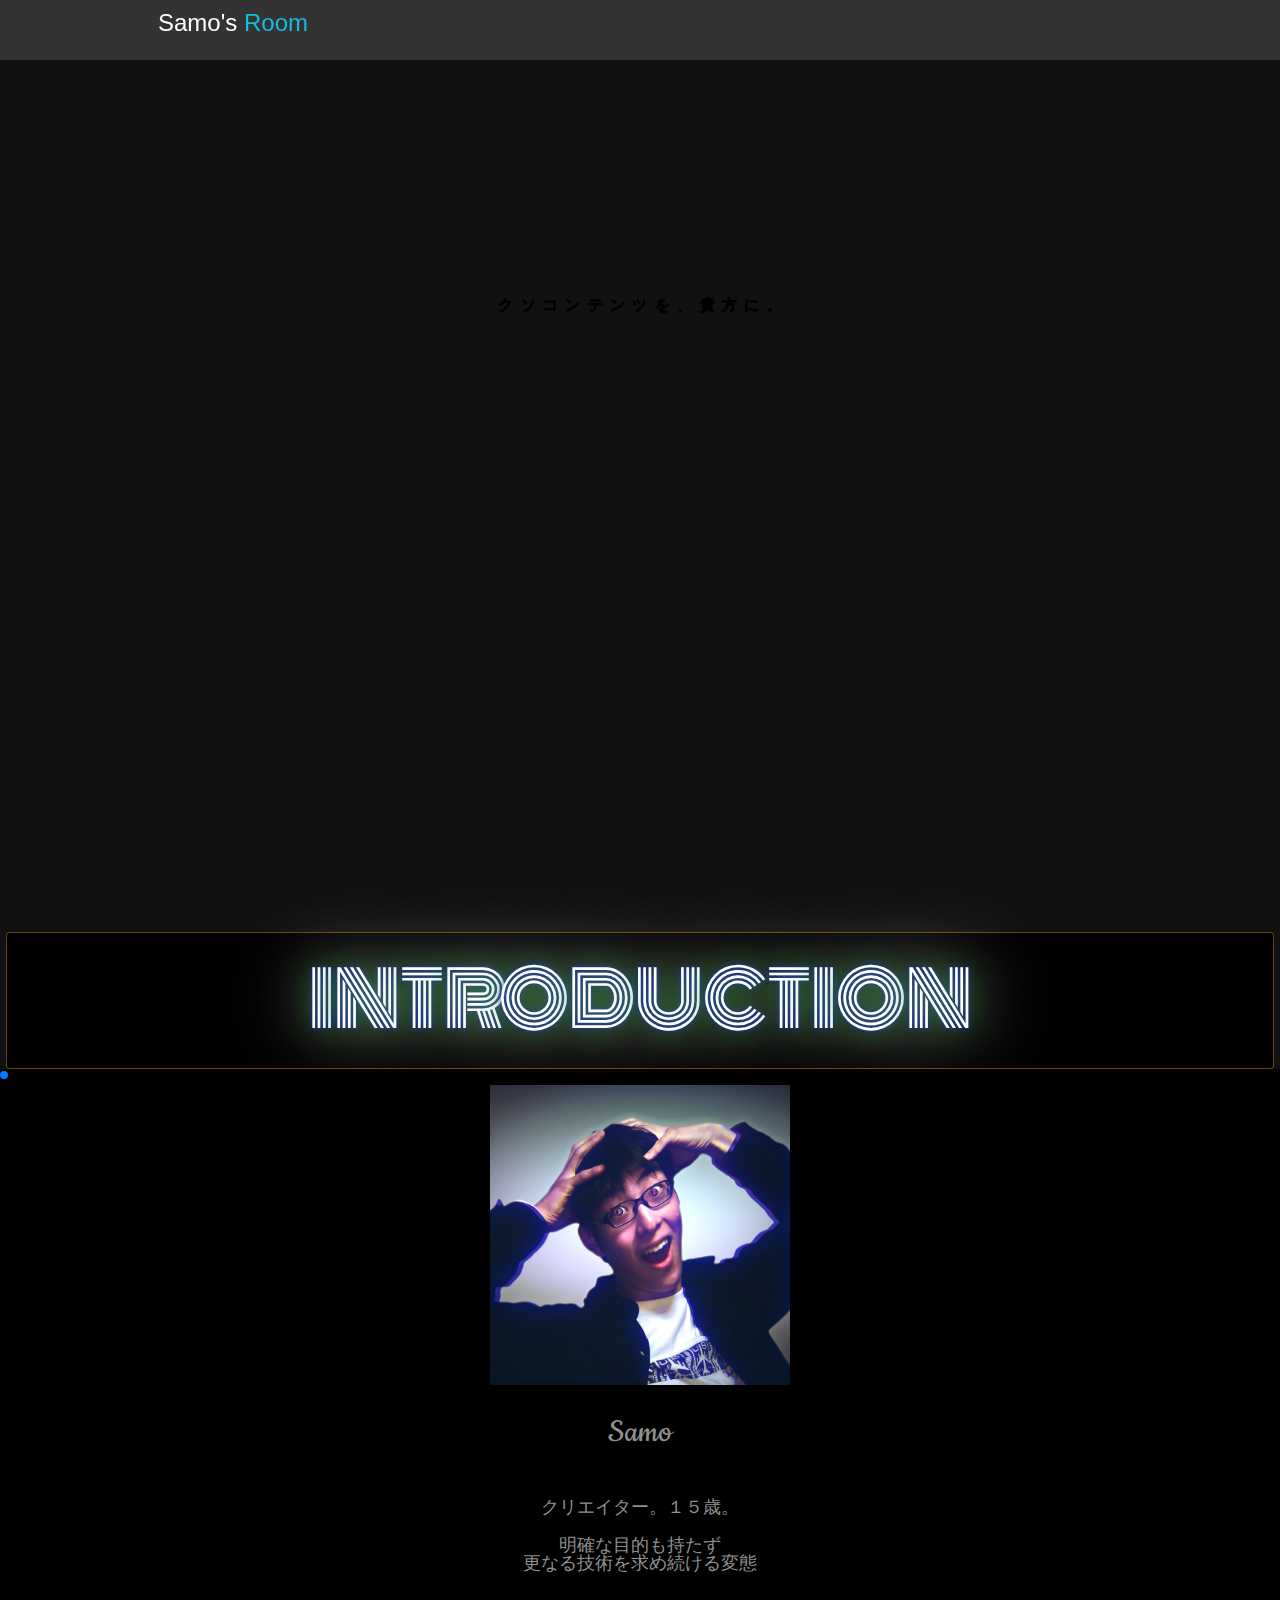
==== index.html @ 0f93c094 "Add files via upload" ====
﻿<!DOCTYPE html>
<html lang="ja">
<head>
        <meta charset="utf-8">
        <meta http-equiv="X-UA-Compatible" content="IE=edge">
        <meta name="viewport" content="width=device-width, initial-scale=1">
        <title>Samo's Movie</title>

        <script src="./js/jquery-3.2.1.min.js">
        </script>

        <script src="./js/jquery.easing.min.js" type="text/javascript">
        </script>

        <script src="./js/jquery.fragmentscroll.min.js" type="text/javascript">
        </script>

        <script src="./js/jquery.sectionmenu.min.js" type="text/javascript">
        </script>

        <script src="./js/novacancy.js" type="text/javascript">
        </script>

	<script src="./js/modernizr-2.6.2.min.js">
        </script>

	<script src="./js/swiper.js">
        </script>

	<!-- IE HTML 修復 -->
       <script src="./js/html5shiv.js"></script>

</head>
<body>
        　　　　　　　　
        <script src="./js/flickity.pkgd.min.js">
        </script>
	<link href="./css/bootstrap.css" rel="stylesheet">
	<link href="./css/html5doctor.css" rel="stylesheet" type="text/css" media="screen,print">
        <link href="./css/footer.css" rel="stylesheet">
        <link href="./css/neon.css" rel="stylesheet" type="text/css">
        <link href="./css/swiper.css" rel="stylesheet" type="text/css">
        <link href="./css/style.css" rel="stylesheet">
        <link href="./css/jquery.sectionmenu.css" rel="stylesheet">　　　　　　　　
        <link href="./css/flickity.css" rel="stylesheet">
        <link href="./css/kagami.css" rel="stylesheet" type="text/css">
        <link href="./css/mirror.css" rel="stylesheet" type="text/css">
        <link href="./css/normalize.css" rel="stylesheet" type="text/css">

       <script type="text/javascript">
        $(document).ready(function() {
                $('#my').novacancy({
                        'reblinkProbability': 0.1,
                        'blinkMin': 0.2,
                        'blinkMax': 0.6,
                        'loopMin': 8,
                        'loopMax': 10,
                        'color': '#ffffff',
                        'glow': ['0 0 80px #ffffff',
                                '0 0 30px #008000',
                                '0 0 6px #0000ff'
                        ]
                });
                $('#work').novacancy({
                        'blink': 1,
                        'off': 1,
                        'color': 'Red',
                        'glow': ['0 0 80px Red',
                                '0 0 30px FireBrick',
                                '0 0 6px DarkRed'
                        ]
                });
        });
        </script>

        <link href="https://fonts.googleapis.com/css?family=Raleway:300,400" rel="stylesheet">
        <link href="https://maxcdn.bootstrapcdn.com/font-awesome/4.7.0/css/font-awesome.min.css"rel="stylesheet">
        <link href="https://fonts.googleapis.com/css?family=Cookie|Indie+Flower|Monoton|Raleway" rel="stylesheet"> 
        <link href="./img/favicon.ico" rel="icon" type="image/vnd.microsoft.icon">

        <script>
        document.documentElement.className = 'js';
        </script> 

        <script type="text/javascript">

        $(document).ready(function() {
                                $(window).load(function() {
                                        $('body').sectionMenu().fragmentScroll();
                                });

        </script> 

</head>

	<body class="kagami-1">
		<div id="nav">
			<div class="container">
				<h1>Samo's <span>Room</span></h1>
			</div>
		</div>
        <main>
                <section class="content content--full">
                        <h2 class="page-title">クソコンテンツを、貴方に。</h2>
                        <div class="slideshow">
                                <div class="slide">
                                        <div class="mirror" data-visible-area="0.85">
                                                <div class="mirror__side mirror__side--one">
                                                <img alt="Some image" class="mirror__img" src=
                                                "./img/1.png"></div>
                                                <div class="mirror__side mirror__side--two">
                                                <img alt="Some image" class="mirror__img" src=
                                                "./img/1.png"></div>
                                        </div>
                                        <h2 class="slide__title">Samo</h2>
                                </div>
                                <div class="slide">
                                        <div class="mirror" data-visible-area="0.8"></div>
                                </div>
                                <nav class="slideshow__nav"></nav>
                        </div>
                </section>
        </main>
		<script src="./js/imagesloaded.pkgd.min.js"></script>
		<script src="./js/anime.min.js"></script>
		<script src="./js/mirrorFx.js"></script>
		<script src="./js/slideshow.js"></script>

		<script>
		(function() {
		        function init() {
		                new Slideshow(document.querySelector('.slideshow'));
		        }
		        var startTime = new Date().getTime();
		        imagesLoaded(document.querySelector('main'), function() {
		                var elapsed = new Date().getTime() - startTime,
		                        initFn = function() {
		                                document.body.classList.remove('loading');
		                                setTimeout(init, 50);
		                        };
		                if (elapsed > 2000) {
		                        initFn();
		                } else {
		                        setTimeout(initFn, 1000);
		                }
		        });
		})();    
　　　　　　　　 </script>

	<div class="neon">
        <h1>
	    <span id="my">Introduction</span>
        </h1>
	</div>

 <div class="swiper-container">
    <div class="swiper-wrapper">

      <div class="swiper-slide">
      <span style="">
      <img src="./img/kore.jpg" width="300" height="300" alt="">
      <span style="font-family : 'Cookie'"><h1><a href="https://www.youtube.com/channel/UCYWslm1OLQiT4auWAmbXuiQ?sub_confirmation=1">Samo</a></h1>
　　　<span style="font-family : 'ＭＳ Ｐ明朝'"><p>クリエイター。１５歳。</p><br><p>明確な目的も持たず</p><p>更なる技術を求め続ける変態</p>
      </br>
      </span>
      </div>

      <div class="swiper-slide">
      <span style="">
      <img src="./img/magic.jpeg" width="300" height="300" alt="">
      <span style="font-family : 'ＭＳ Ｐ明朝'"><h1><a href="https://www.youtube.com/playlist?list=PL2-kedNFod8p-b9Hc5Iyky4Wa-sf-DWRb">Samo(マジック）</a></h1>
　　　<p>趣味マジシャン。</p><br><p>ビジュアルエフェクト大好き</p><p>shin limのマジックに憧れている</p>
      </br>
      </span>
      </div>

      <div class="swiper-slide">
      <span style="">
      <img src="./img/SamoRemix.jpg" width="300" height="300" alt="">
      <span style="font-family : 'ＭＳ Ｐ明朝'"><h1><a href="https://soundcloud.com/fsfdawhd1yw3">SamoRemix</a></h1>
　　　<p>DTM大好き人間</p><br><p>Arp系の音源がお気に入り</p><p>Neku師に憧れている</p>
      </br>
      </span>
      </div>

    <!-- Add Pagination -->
    <div class="swiper-pagination"></div>
</div>

	<div class="neon">
        <h1>
	    <span id="my">My</span>
            <span id="work">Work</span>
        </h1>
	</div>
           <div class="carousel"
            data-flickity='{ "autoPlay": 1500, "imagesLoaded": true, "percentPosition": false, "wrapAround": true}'>
            <img src="./img/SAMOSMAGIC.png" alt="Samo'sMAGIC" />
            <img src="./img/kiomono.png" alt="kiomono" />
            <img src="./img/samoRADI.png" alt="SAMO'sRADIO" />
            <img src="./img/tabeyatu.png" alt="tabeyatu" />
            <img src="./img/last.jpeg" alt="MAGIicon" />
            <img src="./img/SamoRemix.jpg" alt="SamoRemix" />
           </div>

		<footer class="footer-distributed">

			<div class="footer-left">

				<h3>Samo</h3>

				<p class="footer-links">
　　　　　　　　　　　　　　
            <a class="twitter-timeline" data-dnt="true" href="https://twitter.com/sakamoto0011" data-widget-id="365675474237669377">Samoのツイート</a>
            <script>!function(d,s,id){var js,fjs=d.getElementsByTagName(s)[0],p=/^http:/.test(d.location)?'http':'https';if(!d.getElementById(id)){js=d.createElement(s);js.id=id;js.src=p+"://platform.twitter.com/widgets.js";fjs.parentNode.insertBefore(js,fjs);}}(document,"script","twitter-wjs");</script>
          

			</div>

			<div class="footer-center">

				<div>
					<i class="fa fa-coffee"></i>
					<p><a href="https://ncode.syosetu.com/s2634d/">キオモノシリーズ（小説）</a></p>
				</div>

				<div>
					<i class="fa fa-comments-o"></i>
			        	<p><a href="https://discordapp.com/invite/3Aw8pgf">Join my DISCORD!</a></p>
				</div>

				<div>
					<i class="fa fa-skype"></i>
					<p><a href="skype:sakamoto00011?add">My Skype</a></p>
				</div>
                   

			</div>


			<div class="footer-right">

				<p class="footer-company-about">
					<span>クリエイター【Samo】</span>
					明確な目的も無しに、作りたいものを作り続ける学生クリエイターです。活動は各種サイト様にて公開していますので、下記リンクより是非どうぞ！
				</p>

				<div class="footer-icons">

					<a href="https://twitter.com/sakamoto0011"><i class="fa fa-twitter"></i></a>
					<a href="https://www.instagram.com/samo.jp"><i class="fa fa-instagram"></i></a>
					<a href="https://soundcloud.com/fsfdawhd1yw3"><i class="fa fa-soundcloud"></i></a>
                                        <a href="https://www.youtube.com/channel/UCYWslm1OLQiT4auWAmbXuiQ?sub_confirmation=1"><i class="fa fa-youtube-play"></i></a>

				</div>

　　　　　　　　　　　　　　　　				<p class="footer-company-name">Samo &copy; 2017</p>
			</div>

		</footer>

  <script>
    var swiper = new Swiper('.swiper-container', {
      pagination: {
        el: '.swiper-pagination',
        dynamicBullets: false,
      },
     autoplay: {
        delay: 4500,
        disableOnInteraction: false,
      },
    });
  </script>

</body>
</html>
---- css/html5doctor.css ----
/* 
html5doctor.com Reset Stylesheet
v1.6.1
Last Updated: 2010-09-17
Author: Richard Clark - http://richclarkdesign.com 
Twitter: @rich_clark
*/

html, body, div, span, object, iframe,
h1, h2, h3, h4, h5, h6, p, blockquote, pre,
abbr, address, cite, code,
del, dfn, em, img, ins, kbd, q, samp,
small, strong, sub, sup, var,
b, i,
dl, dt, dd, ol, ul, li,
fieldset, form, label, legend,
table, caption, tbody, tfoot, thead, tr, th, td,
article, aside, canvas, details, figcaption, figure, 
footer, header, hgroup, menu, nav, section, summary,
time, mark, audio, video {
    margin:0;
    padding:0;
    border:0;
    outline:0;
    font-size:100%;
    vertical-align:baseline;
    background:transparent;
}

body {
    line-height:1;
}

article,aside,details,figcaption,figure,
footer,header,hgroup,menu,nav,section { 
	display:block;
}

nav ul {
    list-style:none;
}

blockquote, q {
    quotes:none;
}

blockquote:before, blockquote:after,
q:before, q:after {
    content:'';
    content:none;
}

a {
    margin:0;
    padding:0;
    font-size:100%;
    vertical-align:baseline;
    background:transparent;
}

/* change colours to suit your needs */
ins {
    background-color:#ff9;
    color:#000;
    text-decoration:none;
}

/* change colours to suit your needs */
mark {
    background-color:#ff9;
    color:#000; 
    font-style:italic;
    font-weight:bold;
}

del {
    text-decoration: line-through;
}

abbr[title], dfn[title] {
    border-bottom:1px dotted;
    cursor:help;
}

table {
    border-collapse:collapse;
    border-spacing:0;
}

/* change border colour to suit your needs */
hr {
    display:block;
    height:1px;
    border:0;   
    border-top:1px solid #cccccc;
    margin:1em 0;
    padding:0;
}

input, select {
    vertical-align:middle;
}
---- css/footer.css ----
.footer-distributed{
	background-color: #292c2f;
	box-shadow: 0 1px 1px 0 rgba(0, 0, 0, 0.12);
	box-sizing: border-box;
	width: 100%;
	text-align: left;
	font: bold 16px sans-serif;

	padding: 55px 50px;
	margin-top: 80px;
}

.footer-distributed .footer-left,
.footer-distributed .footer-center,
.footer-distributed .footer-right{
	display: inline-block;
	vertical-align: top;
}

/* Footer left */

.footer-distributed .footer-left{
	width: 40%;
}

/* The company logo */

.footer-distributed h3{
	color:  #ffffff;
	font: normal 36px 'Cookie', cursive;
	margin: 0;
}

.footer-distributed h3 span{
	color:  #5383d3;
}

/* Footer links */

.footer-distributed .footer-links{
	color:  #ffffff;
	margin: 20px 0 12px;
	padding: 0;
}

.footer-distributed .footer-links a{
	display:inline-block;
	line-height: 1.8;
	text-decoration: none;
	color:  inherit;
}

.footer-distributed .footer-company-name{
	color:  #8f9296;
	font-size: 14px;
	font-weight: normal;
	margin: 0;
}

/* Footer Center */

.footer-distributed .footer-center{
	width: 35%;
}

.footer-distributed .footer-center i{
	background-color:  #33383b;
	color: #ffffff;
	font-size: 25px;
	width: 38px;
	height: 38px;
	border-radius: 50%;
	text-align: center;
	line-height: 42px;
	margin: 10px 15px;
	vertical-align: middle;
}

.footer-distributed .footer-center i.fa-envelope{
	font-size: 17px;
	line-height: 38px;
}

.footer-distributed .footer-center p{
	display: inline-block;
	color: #ffffff;
	vertical-align: middle;
	margin:0;
}

.footer-distributed .footer-center p span{
	display:block;
	font-weight: normal;
	font-size:14px;
	line-height:2;
}

.footer-distributed .footer-center p a{
	color:  #5383d3;
	text-decoration: none;;
}


/* Footer Right */

.footer-distributed .footer-right{
	width: 20%;
}

.footer-distributed .footer-company-about{
	line-height: 20px;
	color:  #92999f;
	font-size: 13px;
	font-weight: normal;
	margin: 0;
}

.footer-distributed .footer-company-about span{
	display: block;
	color:  #ffffff;
	font-size: 14px;
	font-weight: bold;
	margin-bottom: 20px;
}

.footer-distributed .footer-icons{
	margin-top: 25px;
}

.footer-distributed .footer-icons a{
	display: inline-block;
	width: 35px;
	height: 35px;
	cursor: pointer;
	background-color:  #33383b;
	border-radius: 2px;

	font-size: 20px;
	color: #ffffff;
	text-align: center;
	line-height: 35px;

	margin-right: 3px;
	margin-bottom: 5px;
}


@media (max-width: 880px) {

	.footer-distributed{
		font: bold 14px sans-serif;
	}

	.footer-distributed .footer-left,
	.footer-distributed .footer-center,
	.footer-distributed .footer-right{
		display: block;
		width: 100%;
		margin-bottom: 40px;
		text-align: center;
	}

	.footer-distributed .footer-center i{
		margin-left: 0;
	}

}
---- css/neon.css ----
body {
    background-color: #111111;
    font-family: 'Monoton', cursive;
}

.neon {
    text-align: center;
    border: 1px solid rgba(255,180,0,0.4);
    border-radius: 4px;
    width: 500px;
    margin: 20px auto 0 auto;
    padding: 10px;
    background-color: #000;
    width: 99%;
}

.neon h1 {
    font-weight: normal;
}

.neon span {
    font-size: 75px;
    font-family: 'Monoton', cursive;
    color: #fff;
    text-transform: uppercase;
}
---- css/style.css ----
html, body {
	margin: 0;
	padding: 0;
	height: 100%;
}
body {
	background: rgb(22, 189, 222) url('../images/background.jpg') no-repeat fixed center center;
	background-size: cover;
	color: rgb(200, 200, 200);
	font-family: 'Raleway', sans-serif;
	font-size: 12px;
}
h1 {
	color: white;
	font-weight: 300;
}
h1 span {
	color: rgb(22, 189, 222);
}
a {
	transition: all 0.3s ease;
	color: rgb(22, 189, 222);
	text-decoration: none;
}
a:hover {
	color: rgb(59, 77, 86);
}
ul {
	list-style-type: square;
}
.container {
	margin: 0 auto;
	padding: 10px 30px;
	min-width: 768px;
	max-width: 1024px;
}
.container:before, .container:after {
	content: " ";
	display: table;
}
.container:after {
	clear: both;
}
#nav {
	position: fixed;
	top: 0;
	width: 100%;
	height: 60px;
	background: white;
	background: rgba(61, 60, 60, 0.8);
	color: rgb(59, 77, 86);
	line-height: 40px;
}
#nav h1 {
	float: left;
	margin: 0;
	color: rgb(255, 255, 255);
}
#nav ul {
	float: right;
	margin: 0;
	padding: 0;
	list-style: none;
}
#nav li {
	float: left;
	margin-left: 30px;
	line-height: 50px;
}
#nav a {
	color: #3b4d56;
}
#nav a:hover {
	color: #16bdde;
}
#page section {
	padding-top: 100px;
	padding-bottom: 400px;
	font-size: 20px;
	text-align: center;
}
#page p {
	line-height: 30px;
}
---- css/kagami.css ----
*,
*::after,
*::before {
	-webkit-box-sizing: border-box;
	box-sizing: border-box;
}

body {
	font-family: 'Helvetica Neue', Helvetica, 'Segoe UI', Arial, sans-serif;
	color: #909090;
	background: #111;
}

a {
	text-decoration: none;
	color: #909090;
	outline: none;
}

a:hover,
a:focus {
	color: #fff;
}

.hidden {
	position: absolute;
	overflow: hidden;
	width: 0;
	height: 0;
	pointer-events: none;
}


/* Icons */

.icon {
	display: block;
	width: 1.5em;
	height: 1.5em;
	margin: 0 auto;
	fill: currentColor;
}

/* Header */

.codrops-header {
	position: relative;
	display: flex;
	flex-direction: row;
	flex-wrap: wrap;
	align-items: center;
	width: 100%;
	padding: 1em;
	z-index: 100;
}

.codrops-header__title {
	font-size: 1em;
	font-weight: 400;
	margin: 0;
	padding: 0 1em 0 0.25em;
}


/* Top Navigation Style */

.codrops-links {
	position: relative;
	display: flex;
	justify-content: center;
	text-align: center;
	white-space: nowrap;
	font-size: 0.85em;
}

.codrops-links::after {
	content: '';
	height: 100%;
	width: 1px;
	background: currentColor;
	position: absolute;
	transform: rotate(22.5deg);
	left: 50%;
	top: 0;
}

.codrops-icon {
	pointer-events: visible;
	display: inline-block;
	padding: 0.6em;
}


/* Demo links */

.demos {
	margin: 0 1em 0 auto;
}

.demo {
	margin: 0 1em 0.5em 0;
	padding: 0 0 0.25em;
	border-bottom: 2px solid transparent;
}

.demos .demo--current {
	border-color: currentColor;
}

/* Content */

.content {
	text-align: center;
}

.content--full {
	height: 100vh;
	min-height: 600px;
	overflow: hidden;
}

.flexy {
	display: flex;
	flex-wrap: wrap;
	flex-direction: column;
	align-items: center;
}

.flexy--center {
	justify-content: center;
}

.flexy--row {
	flex-direction: row;
}


/* Slideshow */

.slideshow {
	position: relative;
	width: 100%;
	height: calc(100vh - 5.5em);
}

.slide {
	position: relative;
	width: 100%;
	display: flex;
	flex-direction: column;
	justify-content: center;
	margin: 0 0 1em 0;
	pointer-events: none;
}

.js .slide {
	position: absolute;
	top: 0;
	left: 0;
	height: 100%;
	margin: 0;
	pointer-events: none;
	opacity: 0;
}

.js .slide--current {
	pointer-events: auto;
	opacity: 1;
}

.slide__title {
	font-family: 'Indie Flower';
	font-weight: normal;
	position: relative;
	z-index: 10;
	font-size: 12vw;
	margin: 0;
	line-height: 0.8;
	color: #bc0707;
        -webkit-text-stroke-width: 4px;
        -webkit-text-stroke-color: #000;
	pointer-events: none;
}

.slide .mirror {
	position: absolute;
	top: 50%;
	width: 100%;
	left: 50%;
	transform: translate3d(-50%, -50%, 0);
}

.slideshow__nav {
	position: absolute;
	display: flex;
	flex-direction: column;
	flex-wrap: wrap;
	align-items: flex-end;
	bottom: 0;
	right: 0;
	padding: 0 2em 1em;
	overflow: hidden;
}

.slideshow__nav--inline {
	display: block;
	top: 30vh;
	left: 0;
	width: 100%;
	pointer-events: none;
}

.slideshow__nav--inline .btn {
	display: inline-block;
	margin: 0 1em;
	pointer-events: auto;
}

.slideshow__nav--nopad {
	padding: 0;
}

.btn {
	border: 0;
	background: 0;
	margin: 0;
	padding: 0;
	display: block;
	position: relative;
	padding: 0.25em 0;
	margin: 0.5em 0 0.75em;
	color: inherit;
	border-bottom: 2px solid transparent;
	transition: border-color 0.3s;
}

.btn:focus {
	outline: none;
}

.btn--current {
	border-color: currentColor;
}

.btn--nav:last-child {
	margin-bottom: 0;
}

.btn--line {
	width: 100%;
	text-align: right;
	padding: 0.15em 30px 0.15em 0;
	transition: color 0.3s;
}

.btn--line::before {
	content: '';
	width: 10px;
	height: 2px;
	position: absolute;
	right: 0;
	top: 50%;
	z-index: -1;
	margin-top: -1px;
	background: #bc0707;
	transition: transform 0.3s;
}

.btn--line.btn--current {
	border-color: transparent;
	color: #fff;
}

.btn--line.btn--current::before {
	transform: scale3d(26, 20, 1);
}

.btn--play {
	top: 70vh;
	left: 50%;
	color: #ffb74d;
	font-size: 3em;
	transform: translateX(-50%);
	position: absolute;
	transition: color 0.3s;
}

.btn--play:hover {
	color: #fff;
}

.link--sponsor {
	position: absolute;
	left: 0;
	margin: 0 0 2em 2em;
	bottom: 0;
}

.page-title {
	font-family: "Hiragino Kaku Gothic ProN","メイリオ";
	position: absolute;
	top: 25vh;
	pointer-events: none;
	text-align: center;
	width: 100%;
	padding: 0 1em;
	margin: 0;
	font-size: 3em;
	letter-spacing: 0.2em;
	text-indent: 0.2em;
	text-transform: uppercase;
	color: #fff;
}

.overlay {
	position: fixed;
	top: 0;
	right: 0;
	width: 50%;
	height: 100%;
	background: #020202 url(../img/bg.jpg);
	background-size: cover;
}

/* Themes */

.kagami-1 .page-title {
	z-index: 10;
	font-size: 1.23em;
    font-family: "Hiragino Kaku Gothic ProN","メイリオ", sans-serif;
    letter-spacing: 0.5em;
    text-indent: 0.5em;
    top: 33vh;
   -webkit-text-stroke-width: 1.50px;
   -webkit-text-stroke-color: #000;
}

.kagami-1 .slide:first-child .slide__title,
.kagami-1 .slideshow__nav .btn:first-child {
	color: #facb7a;
}

.kagami-1 .slide:nth-child(2) .slide__title,
.kagami-1 .slideshow__nav .btn:nth-child(2) {
	color: #d06690;
}

.kagami-1 .slide:nth-child(3) .slide__title,
.kagami-1 .slideshow__nav .btn:nth-child(3) {
	color: #9ccc65;
}

.kagami-1 .slide:nth-child(4) .slide__title,
.kagami-1 .slideshow__nav .btn:nth-child(4) {
	color: #90a4ae;
}

@media screen and (max-width: 50em) {
	.codrops-header {
		justify-content: center;
	}
	.link--sponsor {
		width: 100%;
		margin: 0;
		padding: 1em;
	}
	.demos {
		width: 100%;
		margin: 1em 0 0;
	}
	.page-title {
		font-size: 1.25em;
                font-family: "Hiragino Kaku Gothic ProN","メイリオ";
	}
	.slideshow__nav {
		width: 100%;
		padding: 0;
		bottom: auto;
		top: 0;
		display: block;
	}
	.page-title {
		top: 8em;
	}
	.btn {
		width: auto;
		padding: 0;
		display: inline-block;
		margin: 0.15em;
	}
	.btn--line::before {
		display: none;
	}
	.btn--current.btn--line::before {
		transform: none;
		display: block;
		top: auto;
		bottom: -0.5em;
		width: 100%;
	}
}
---- css/mirror.css ----
.mirror {
	width: 60vw;
	max-width: 1100px;
	margin: 0 auto;
	display: flex;
	align-items: center;
}

.mirror[data-layout="vertical"] {
	flex-direction: row;
	flex-wrap: wrap;
}

.mirror__side {
	flex: none;
	overflow: hidden;
	width: 50%;
	display: flex;
	align-items: flex-end;
}

.mirror[data-layout="vertical"] .mirror__side{
	height: 50%;
	width: 100%;
}

.mirror__img {
	display: block;
	width: 100%;
	transform: translate3d(100%,0,0);
}

.mirror[data-layout="vertical"] .mirror__img {
	transform: translate3d(0,100%,0);
}

.mirror__side--two {
	transform: scale3d(-1,1,1);
}

.mirror[data-layout="vertical"] .mirror__side--two {
	transform: scale3d(1,-1,1);
}
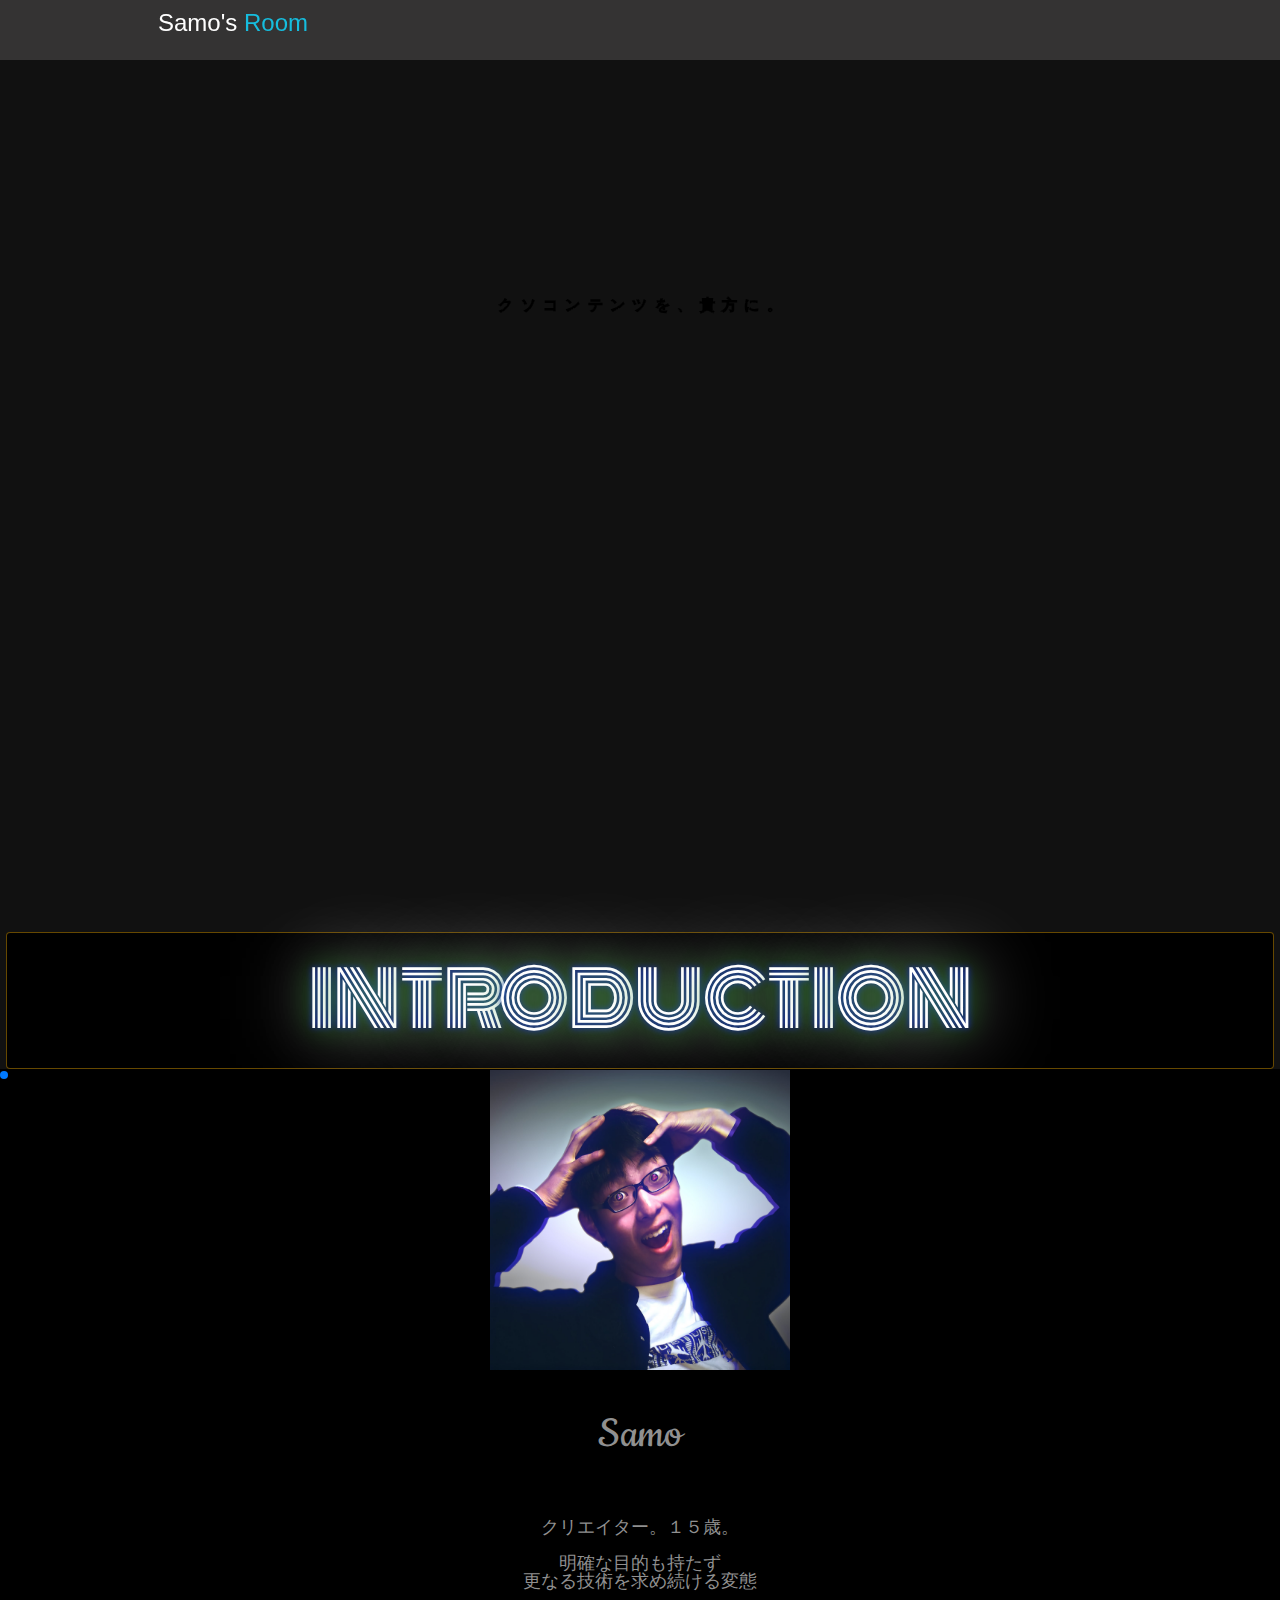
==== commit c74e357a: "Add files via upload" ====
--- a/index.html
+++ b/index.html
@@ -159,7 +159,7 @@
       <div class="swiper-slide">
       <span style="">
       <img src="./img/kore.jpg" width="300" height="300" alt="">
-      <span style="font-family : 'Cookie'"><h1><a href="https://www.youtube.com/channel/UCYWslm1OLQiT4auWAmbXuiQ?sub_confirmation=1">Samo</a></h1>
+      <span style="font-family : 'Cookie'; font-size: 18pt"><h1><a href="https://www.youtube.com/channel/UCYWslm1OLQiT4auWAmbXuiQ?sub_confirmation=1">Samo</a></h1></span>
 　　　<span style="font-family : 'ＭＳ Ｐ明朝'"><p>クリエイター。１５歳。</p><br><p>明確な目的も持たず</p><p>更なる技術を求め続ける変態</p>
       </br>
       </span>
@@ -199,7 +199,7 @@
             <img src="./img/kiomono.png" alt="kiomono" />
             <img src="./img/samoRADI.png" alt="SAMO'sRADIO" />
             <img src="./img/tabeyatu.png" alt="tabeyatu" />
-            <img src="./img/last.jpeg" alt="MAGIicon" />
+            <img src="./img/magic.jpeg" alt="MAGIicon" />
             <img src="./img/SamoRemix.jpg" alt="SamoRemix" />
            </div>
 
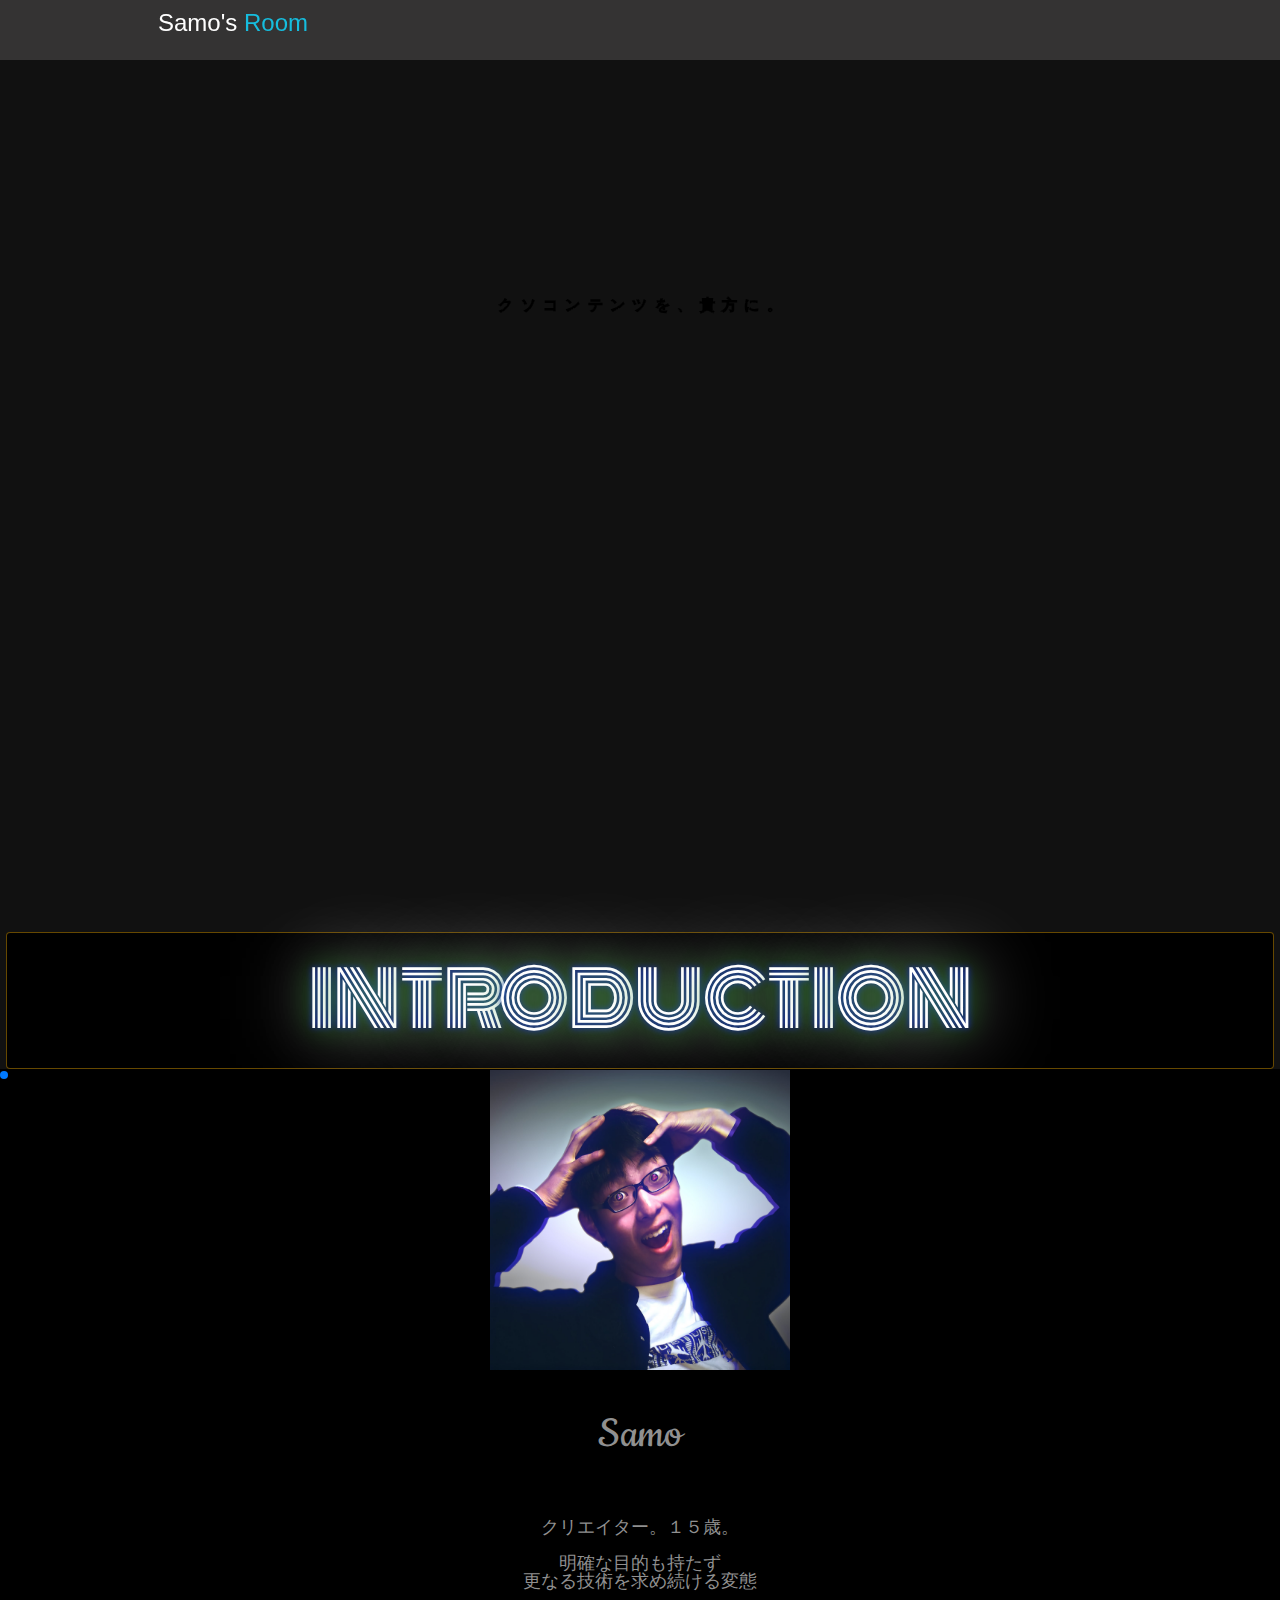
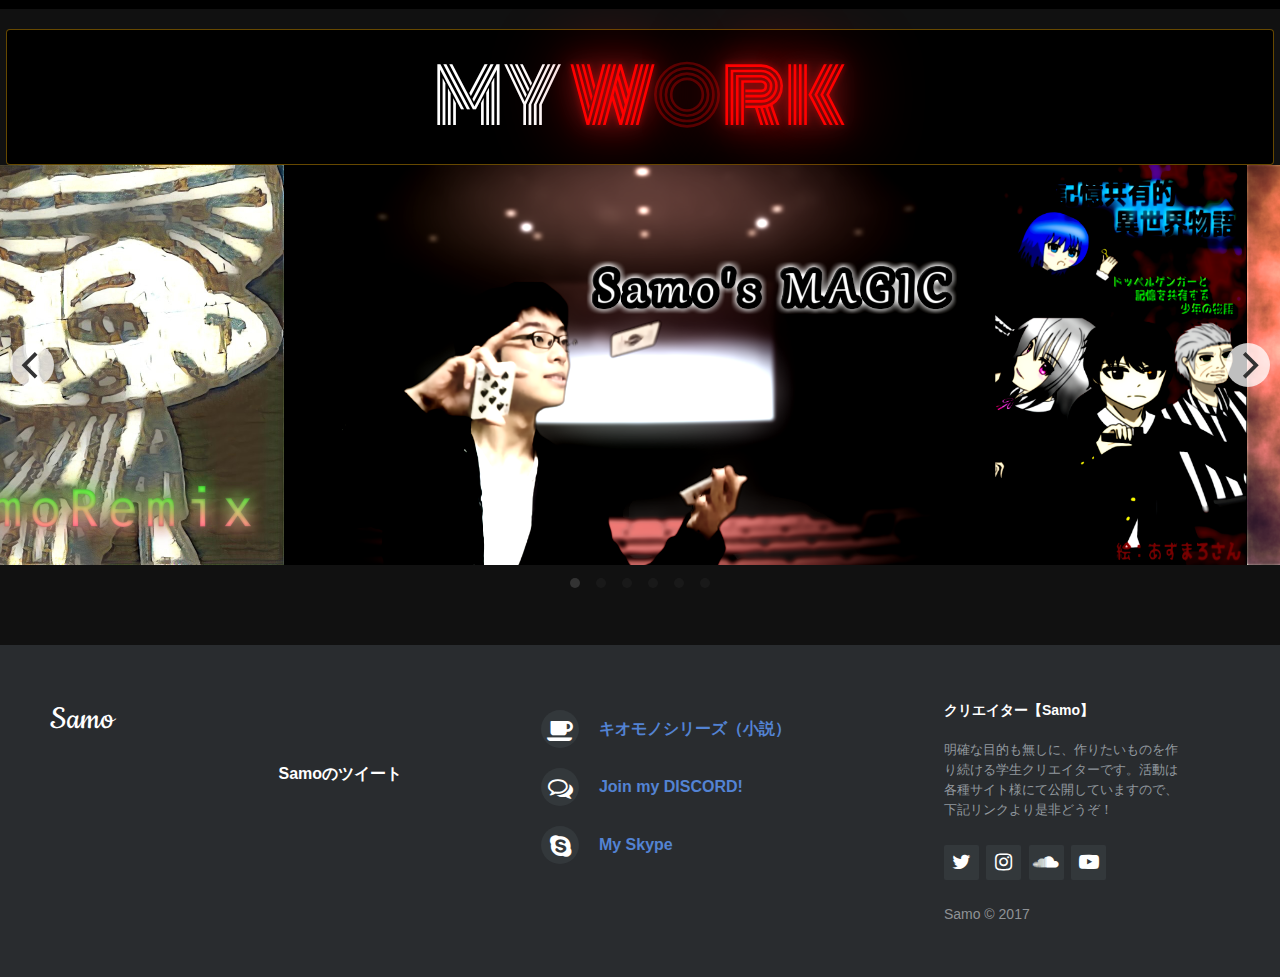
==== commit acfe2ad2: "Add files via upload" ====
--- a/index.html
+++ b/index.html
@@ -169,7 +169,7 @@
       <span style="">
       <img src="./img/magic.jpeg" width="300" height="300" alt="">
       <span style="font-family : 'ＭＳ Ｐ明朝'"><h1><a href="https://www.youtube.com/playlist?list=PL2-kedNFod8p-b9Hc5Iyky4Wa-sf-DWRb">Samo(マジック）</a></h1>
-　　　<p>趣味マジシャン。</p><br><p>ビジュアルエフェクト大好き</p><p>shin limのマジックに憧れている</p>
+　　　<p>趣味マジシャン。</p><br><p>ビジュアルエフェクト大好き</p><p>クローズアップがメイン</p>
       </br>
       </span>
       </div>
@@ -178,7 +178,7 @@
       <span style="">
       <img src="./img/SamoRemix.jpg" width="300" height="300" alt="">
       <span style="font-family : 'ＭＳ Ｐ明朝'"><h1><a href="https://soundcloud.com/fsfdawhd1yw3">SamoRemix</a></h1>
-　　　<p>DTM大好き人間</p><br><p>Arp系の音源がお気に入り</p><p>Neku師に憧れている</p>
+　　　<p>DTM大好き人間</p><br><p>Arp系の音源がお気に入り</p><p>Remix作品をメインとしているが、作曲もしている</p>
       </br>
       </span>
       </div>
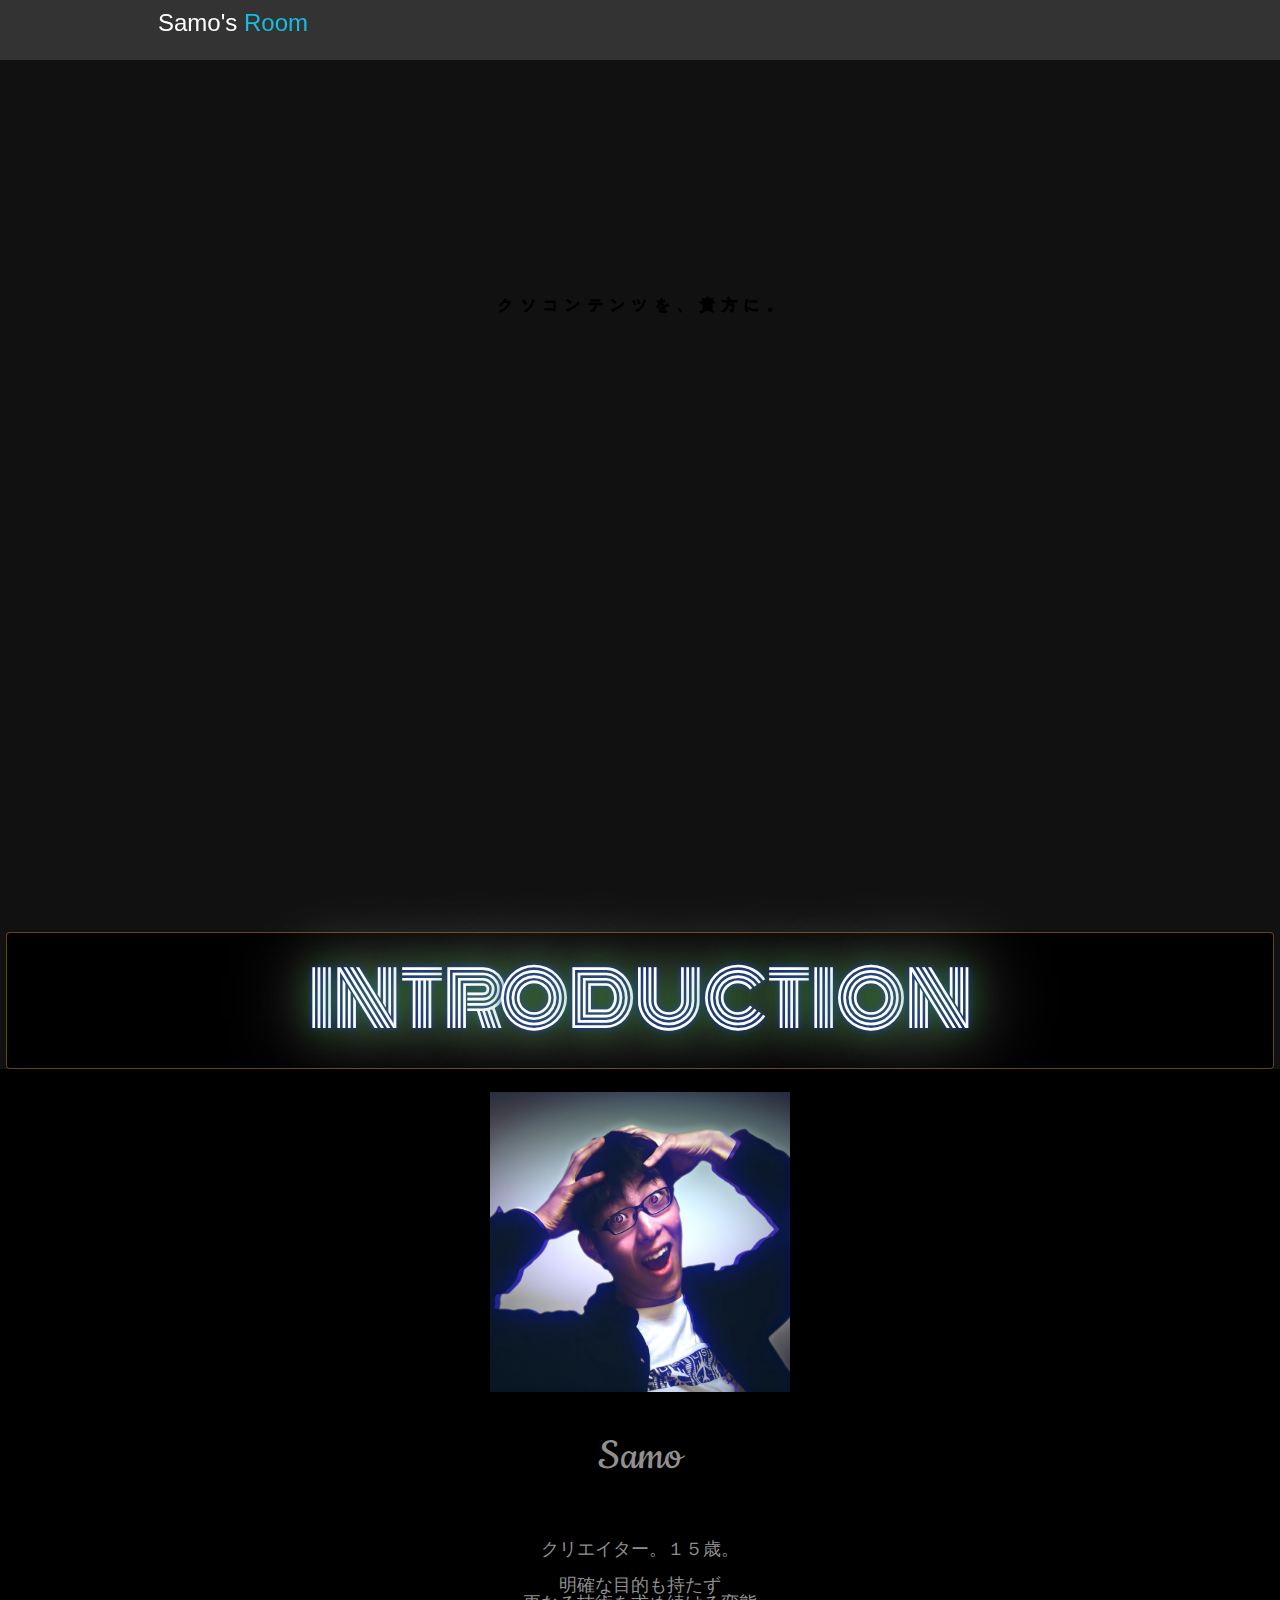
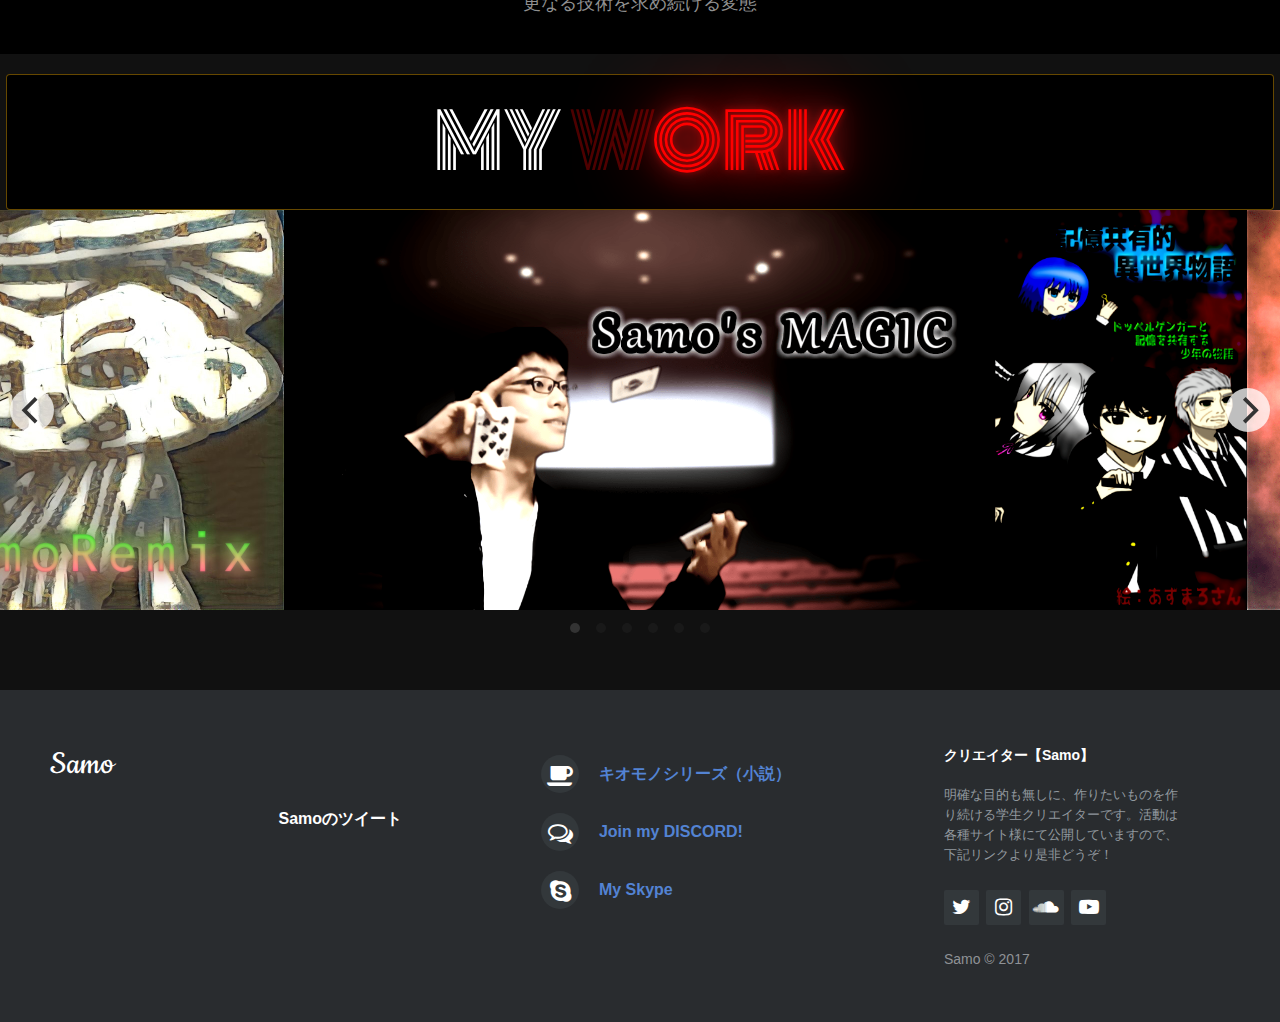
==== commit a94dbc51: "Update index.html" ====
--- a/index.html
+++ b/index.html
@@ -199,7 +199,7 @@
             <img src="./img/kiomono.png" alt="kiomono" />
             <img src="./img/samoRADI.png" alt="SAMO'sRADIO" />
             <img src="./img/tabeyatu.png" alt="tabeyatu" />
-            <img src="./img/magic.jpeg" alt="MAGIicon" />
+            <img src="./img/magic.jpg" alt="MAGIicon" />
             <img src="./img/SamoRemix.jpg" alt="SamoRemix" />
            </div>
 
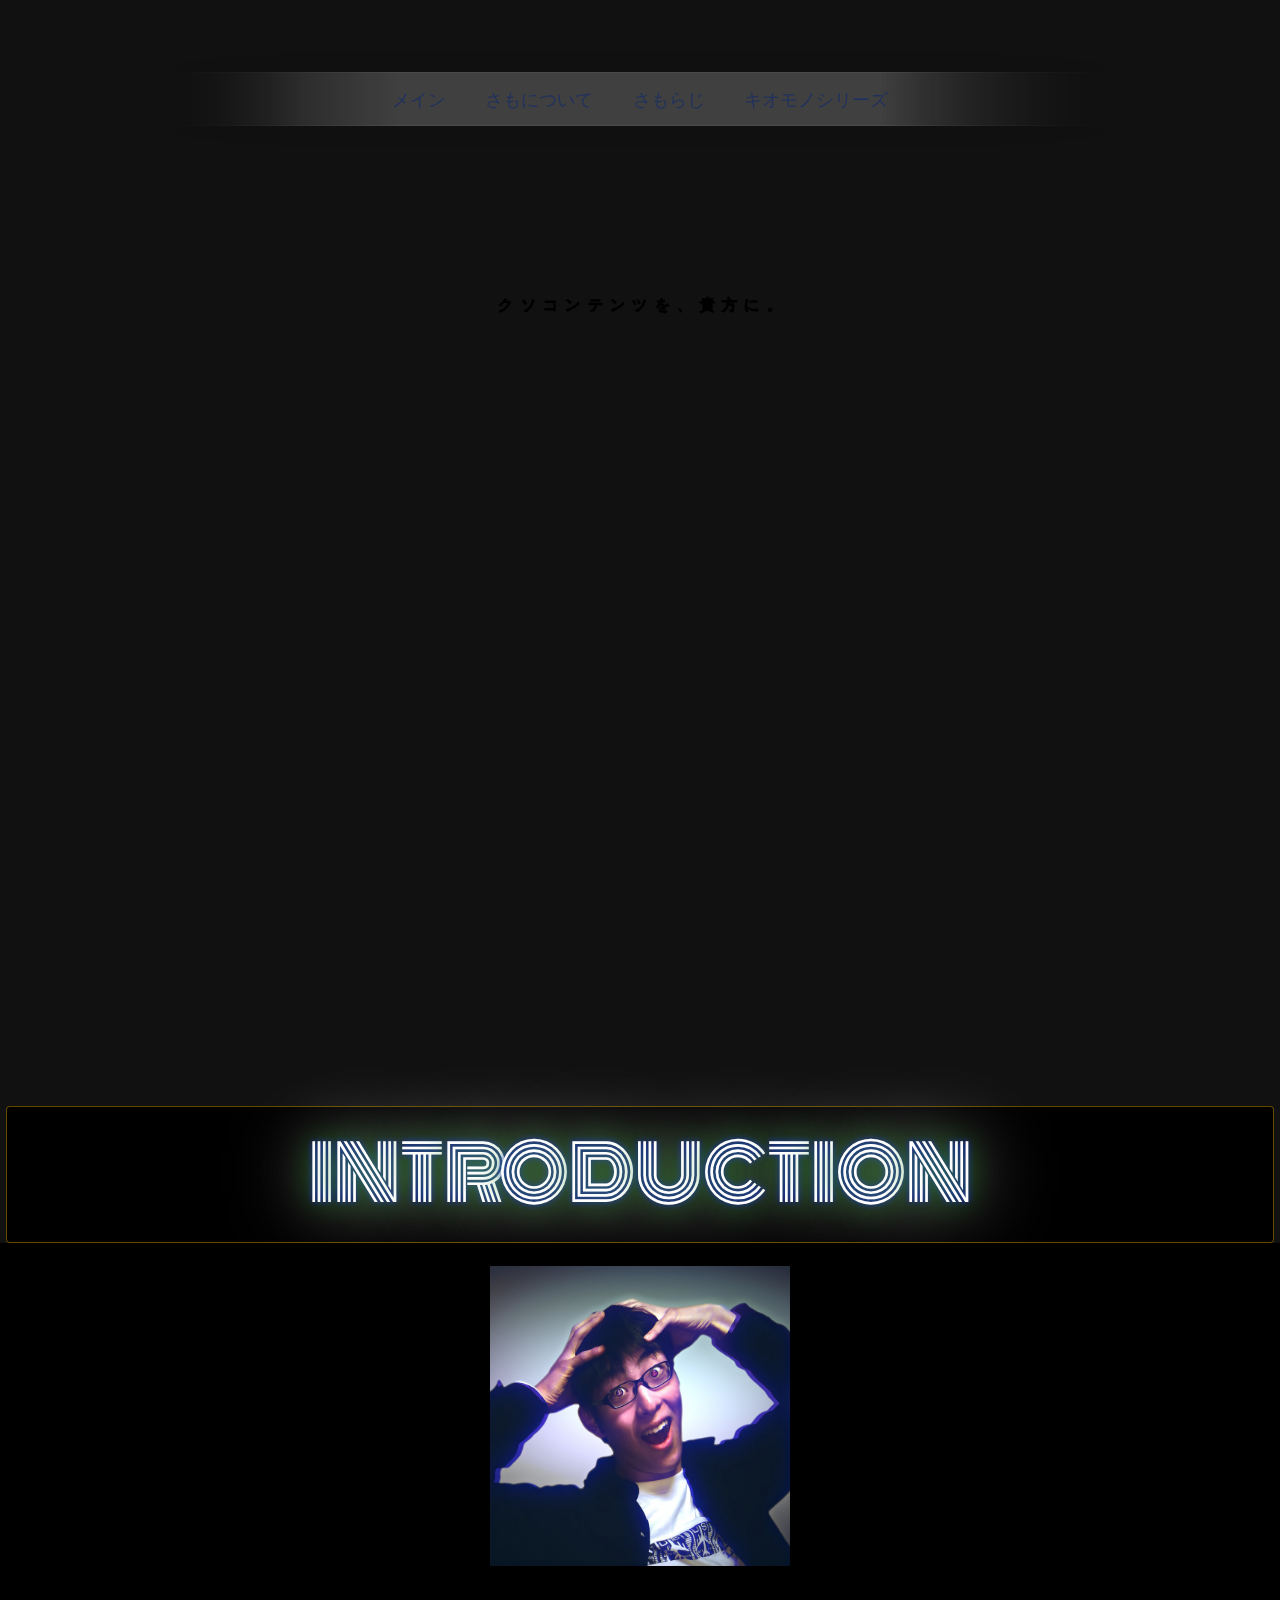
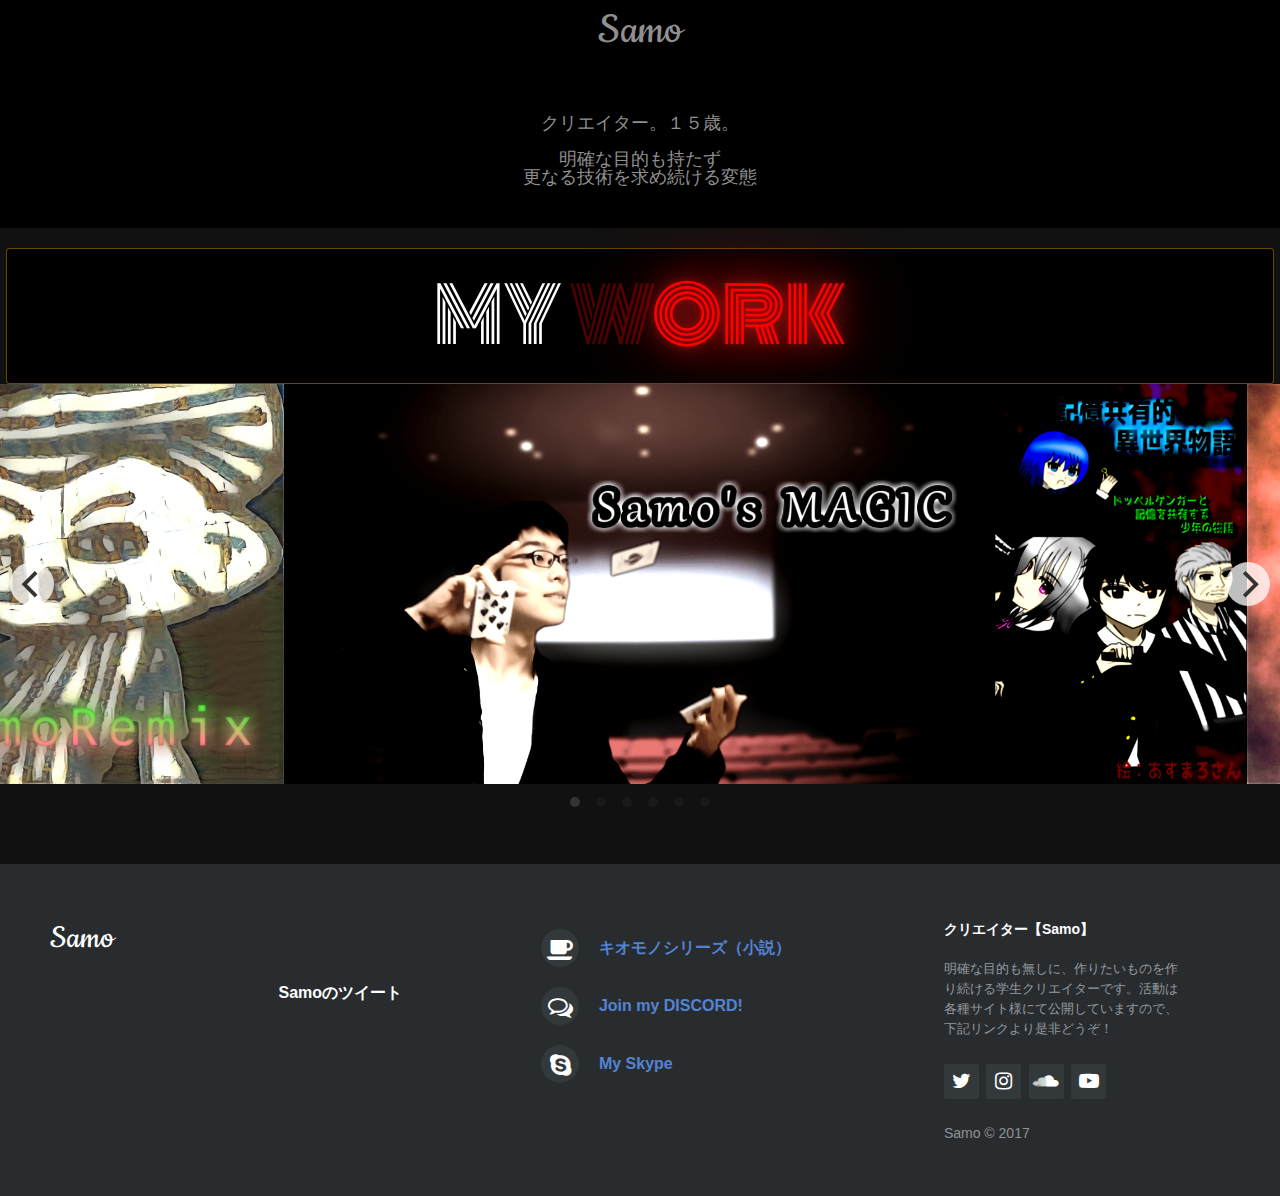
==== commit ea4033a3: "Add files via upload" ====
--- a/index.html
+++ b/index.html
@@ -40,6 +40,7 @@
         <link href="./css/footer.css" rel="stylesheet">
         <link href="./css/neon.css" rel="stylesheet" type="text/css">
         <link href="./css/swiper.css" rel="stylesheet" type="text/css">
+        <link href="./css/menu.css" rel="stylesheet" type="text/css">
         <link href="./css/style.css" rel="stylesheet">
         <link href="./css/jquery.sectionmenu.css" rel="stylesheet">　　　　　　　　
         <link href="./css/flickity.css" rel="stylesheet">
@@ -75,7 +76,7 @@
 
         <link href="https://fonts.googleapis.com/css?family=Raleway:300,400" rel="stylesheet">
         <link href="https://maxcdn.bootstrapcdn.com/font-awesome/4.7.0/css/font-awesome.min.css"rel="stylesheet">
-        <link href="https://fonts.googleapis.com/css?family=Cookie|Indie+Flower|Monoton|Raleway" rel="stylesheet"> 
+        <link href="https://fonts.googleapis.com/css?family=Cookie|Indie+Flower|Monoton|Raleway|Open+Sans" rel="stylesheet"> 
         <link href="./img/favicon.ico" rel="icon" type="image/vnd.microsoft.icon">
 
         <script>
@@ -93,12 +94,24 @@
 
 </head>
 
+<nav>
+  <ul>
+    <li>
+      <a href="index.html">メイン</a>
+    </li>
+    <li>
+      <a href="#">さもについて</a>
+    </li>
+    <li>
+      <a href="RADIO.html">さもらじ</a>
+    </li>
+    <li>
+      <a href="#">キオモノシリーズ</a>
+    </li>
+  </ul>
+</nav>
+
 	<body class="kagami-1">
-		<div id="nav">
-			<div class="container">
-				<h1>Samo's <span>Room</span></h1>
-			</div>
-		</div>
         <main>
                 <section class="content content--full">
                         <h2 class="page-title">クソコンテンツを、貴方に。</h2>
--- a/css/menu.css
+++ b/css/menu.css
@@ -0,0 +1,37 @@
+html {
+  height:100%;
+  background-image: linear-gradient(to right top, #111111 0%, #111111 100%);
+}
+
+nav {
+  max-width: 960px;
+  mask-image: linear-gradient(90deg, rgba(255, 255, 255, 0) 0%, #ffffff 25%, #ffffff 75%, rgba(255, 255, 255, 0) 100%);
+  margin: 0 auto;
+  padding: 60px 0;
+}
+
+nav ul {
+  text-align: center;
+  background: linear-gradient(90deg, rgba(255, 255, 255, 0) 0%, rgba(255, 255, 255, 0.2) 15%, rgba(255, 255, 255, 0.2) 75%, rgba(255, 255, 255, 0) 100%);
+  box-shadow: 0 0 25px rgba(0, 0, 0, 0.1), inset 0 0 1px rgba(255, 255, 255, 0.6);
+}
+
+nav ul li {
+  display: inline-block;
+}
+
+nav ul li a {
+  padding: 18px;
+  font-family: "Open Sans";
+  text-transform:uppercase;
+  color: rgba(0, 35, 122, 0.5);
+  font-size: 18px;
+  text-decoration: none;
+  display: block;
+}
+
+nav ul li a:hover {
+  box-shadow: 0 0 10px rgba(0, 0, 0, 0.1), inset 0 0 1px rgba(255, 255, 255, 0.6);
+  background: rgba(255, 255, 255, 0.1);
+  color: rgba(0, 35, 122, 0.7);
+}
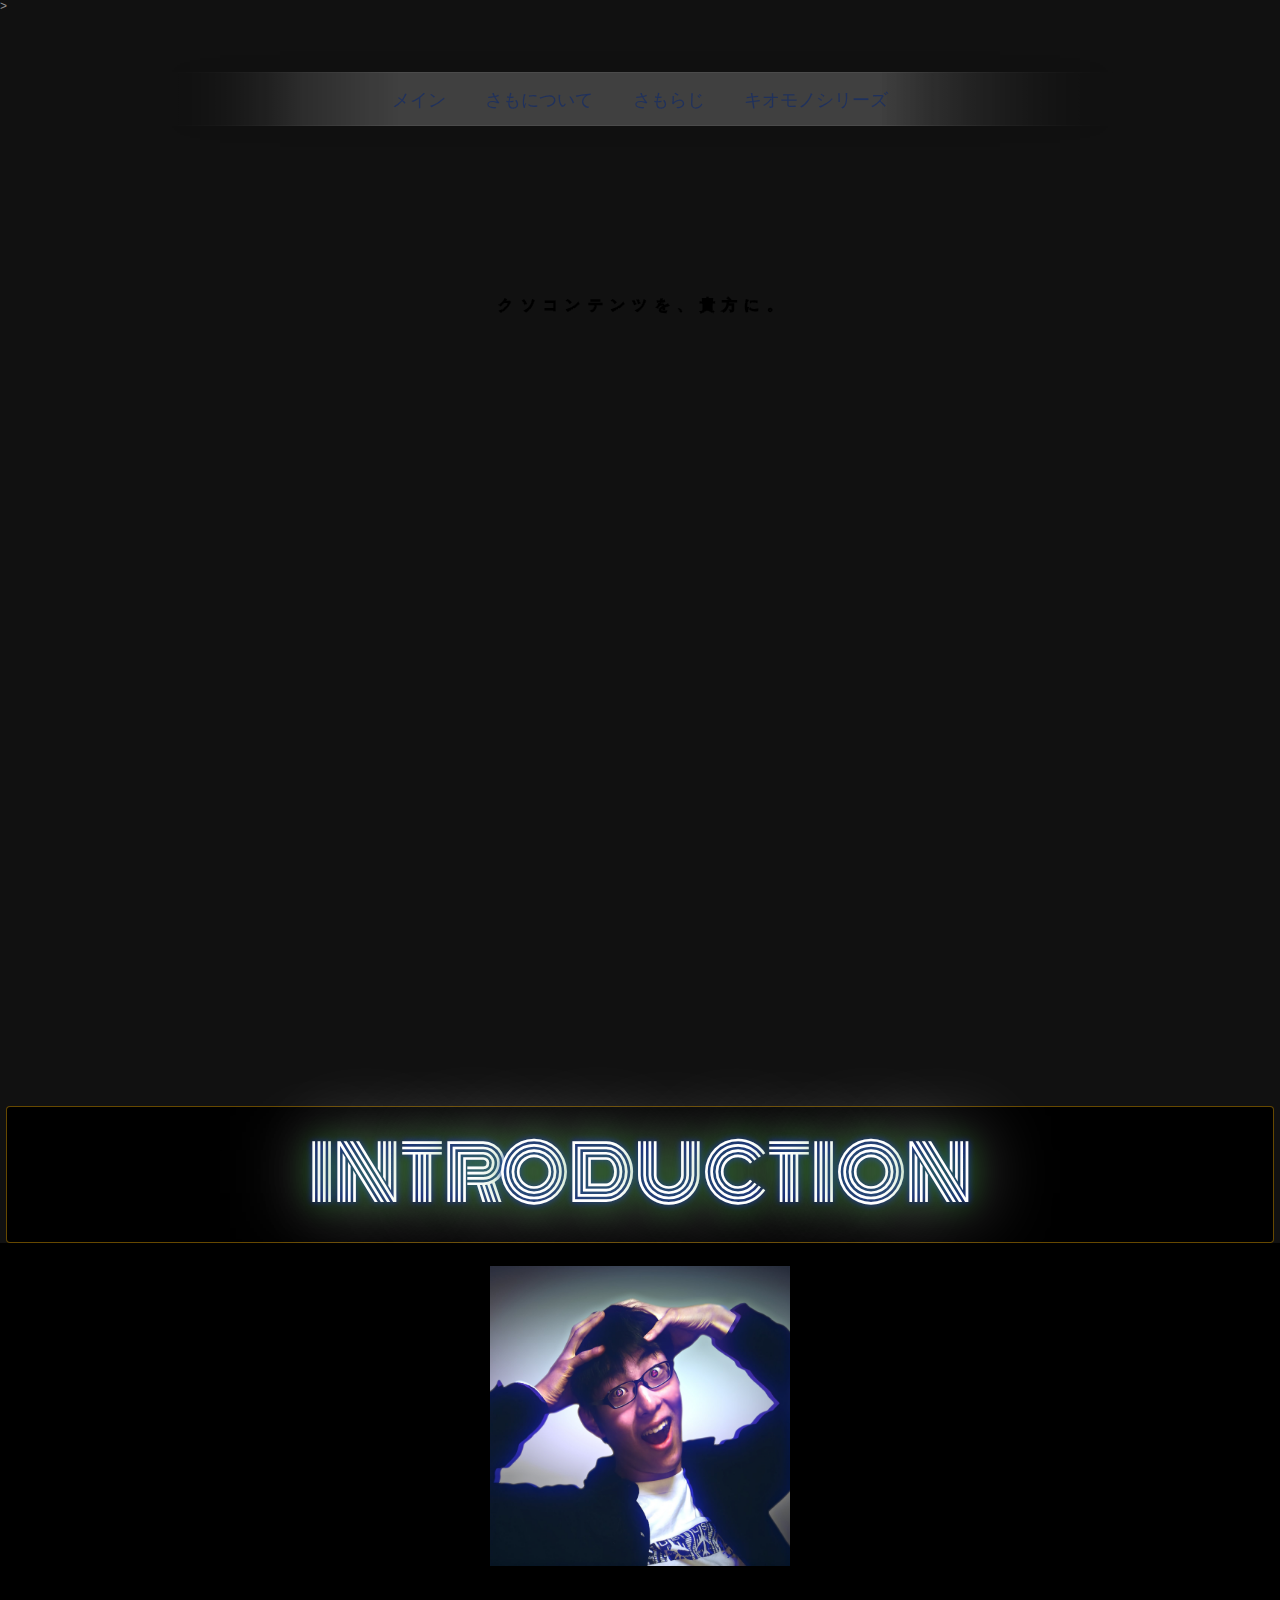
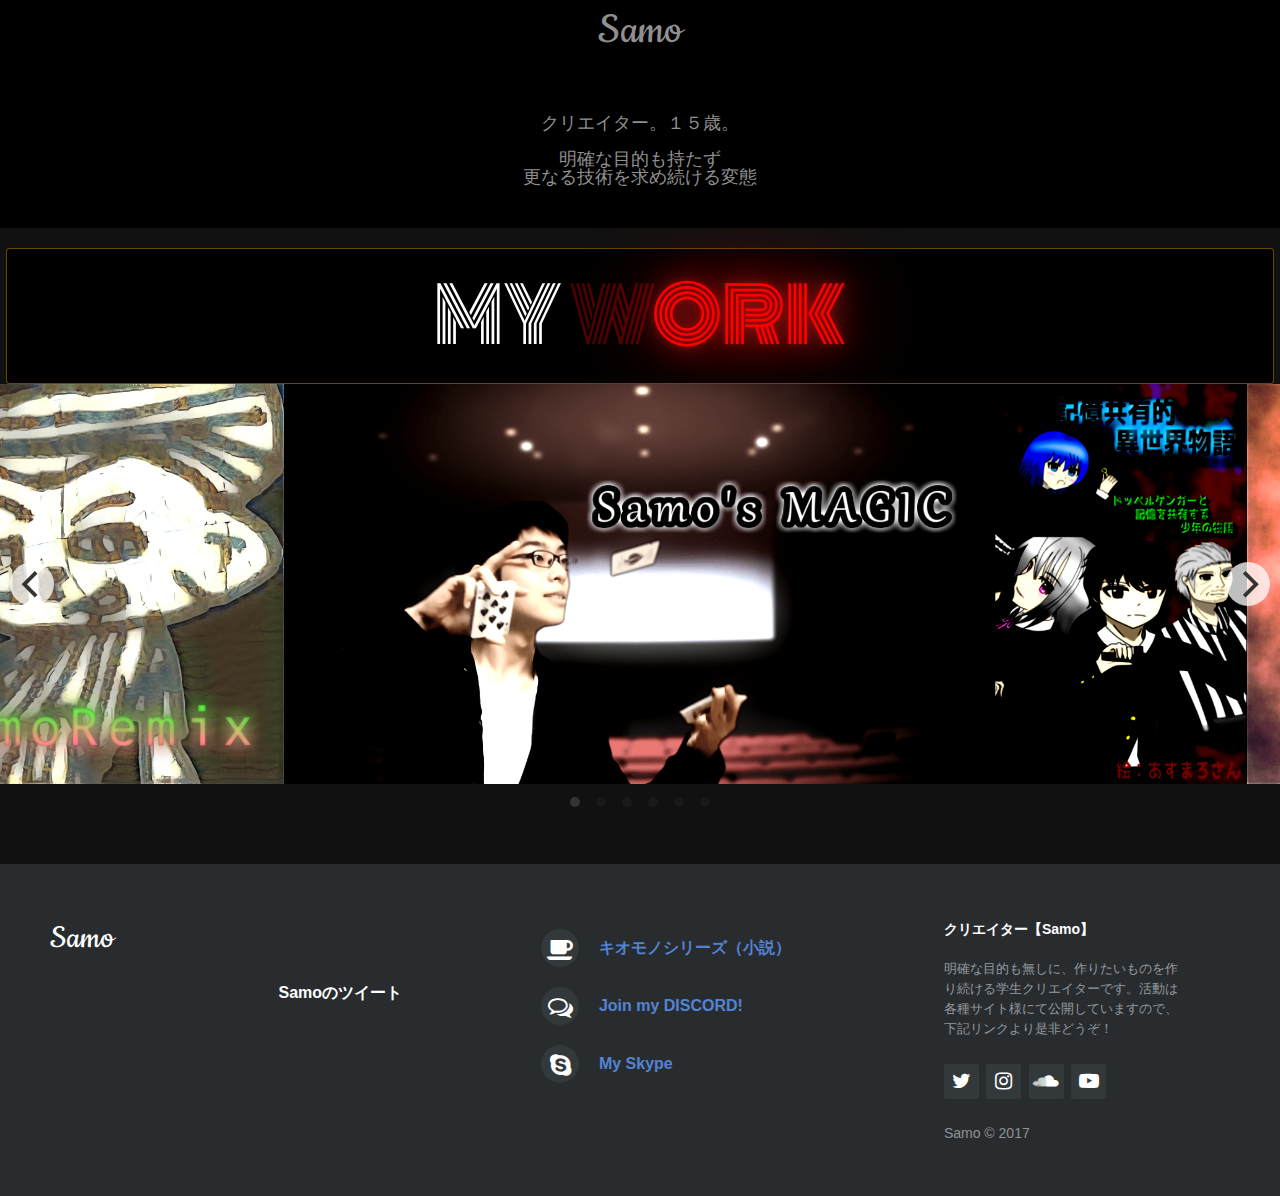
==== commit 80fed070: "Add files via upload" ====
--- a/index.html
+++ b/index.html
@@ -29,6 +29,17 @@
 
 	<!-- IE HTML 修復 -->
        <script src="./js/html5shiv.js"></script>
+
+       <!-- アクセス解析 -->>
+       <script async src="https://www.googletagmanager.com/gtag/js?id=UA-110480601-1"></script>
+      <script>
+        window.dataLayer = window.dataLayer || [];
+         function gtag(){dataLayer.push(arguments);}
+         gtag('js', new Date());
+
+         gtag('config', 'UA-110480601-1');
+       </script>
+
 
 </head>
 <body>
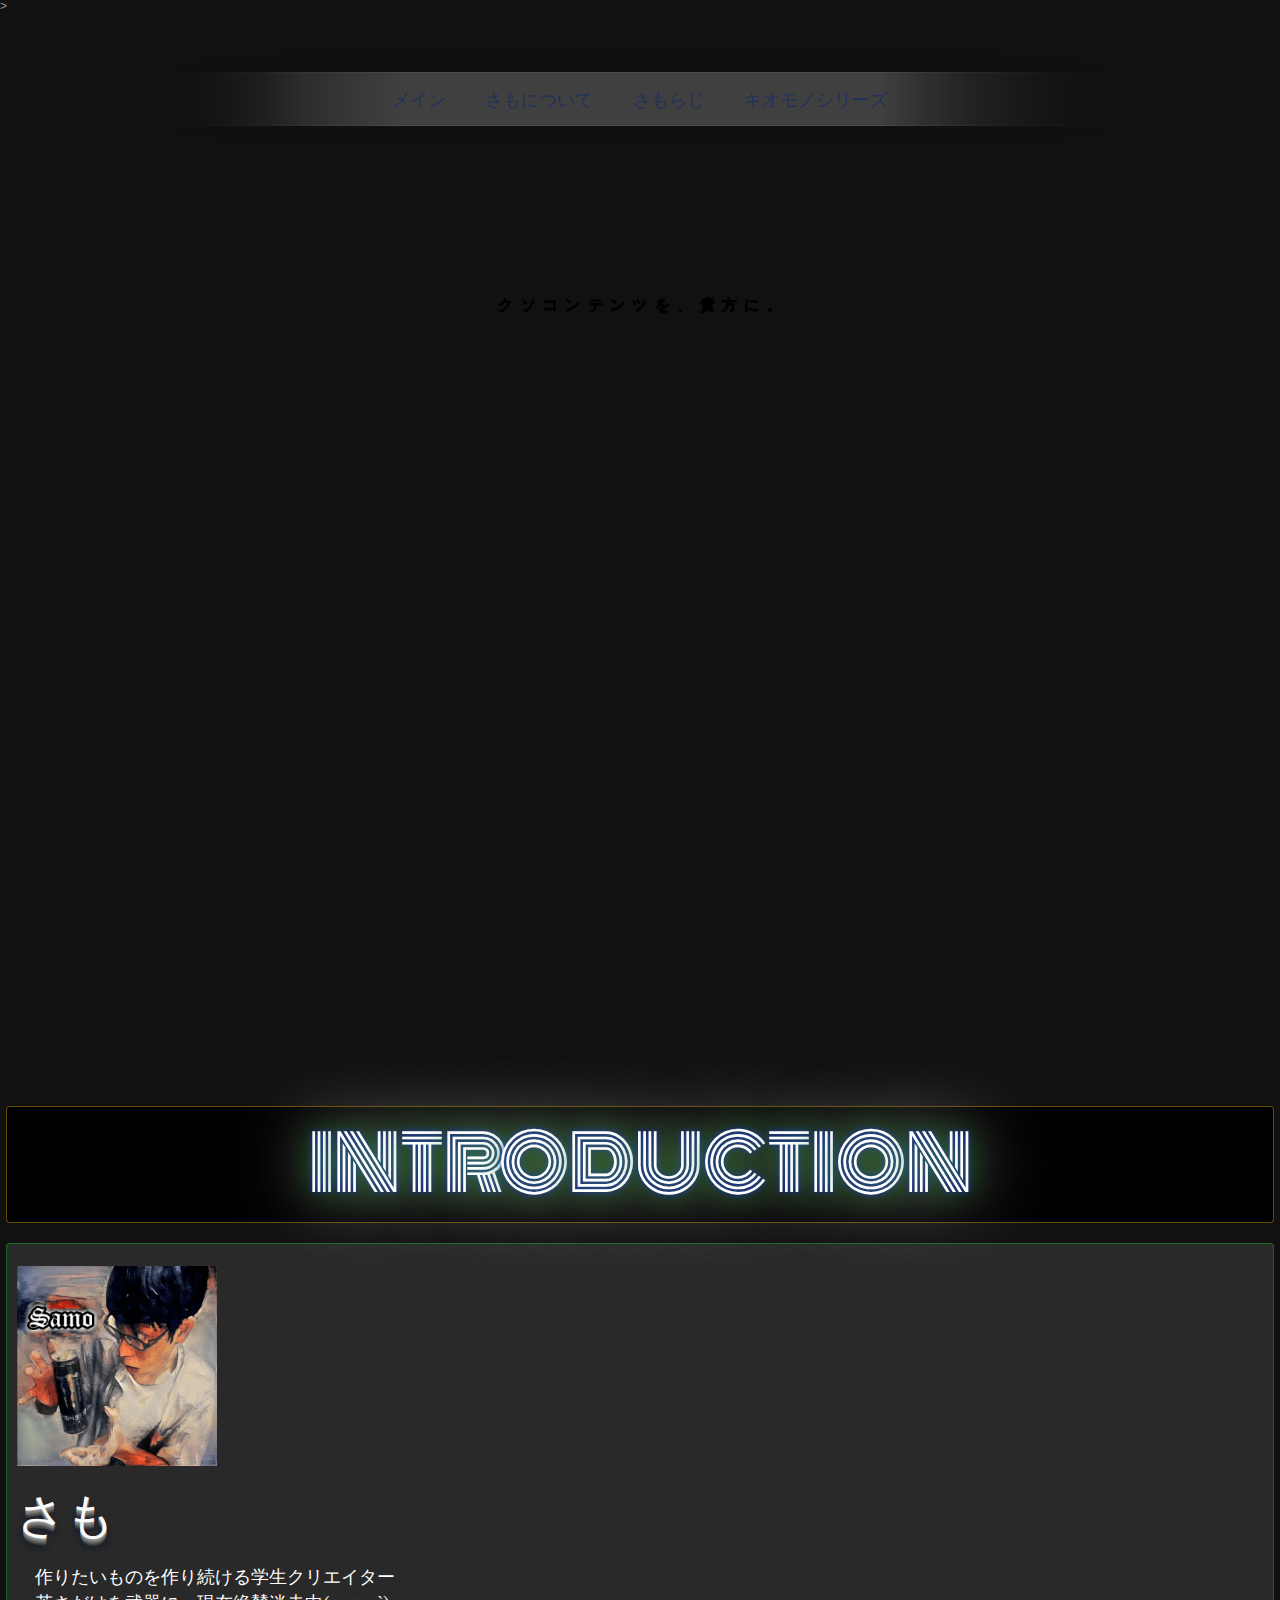
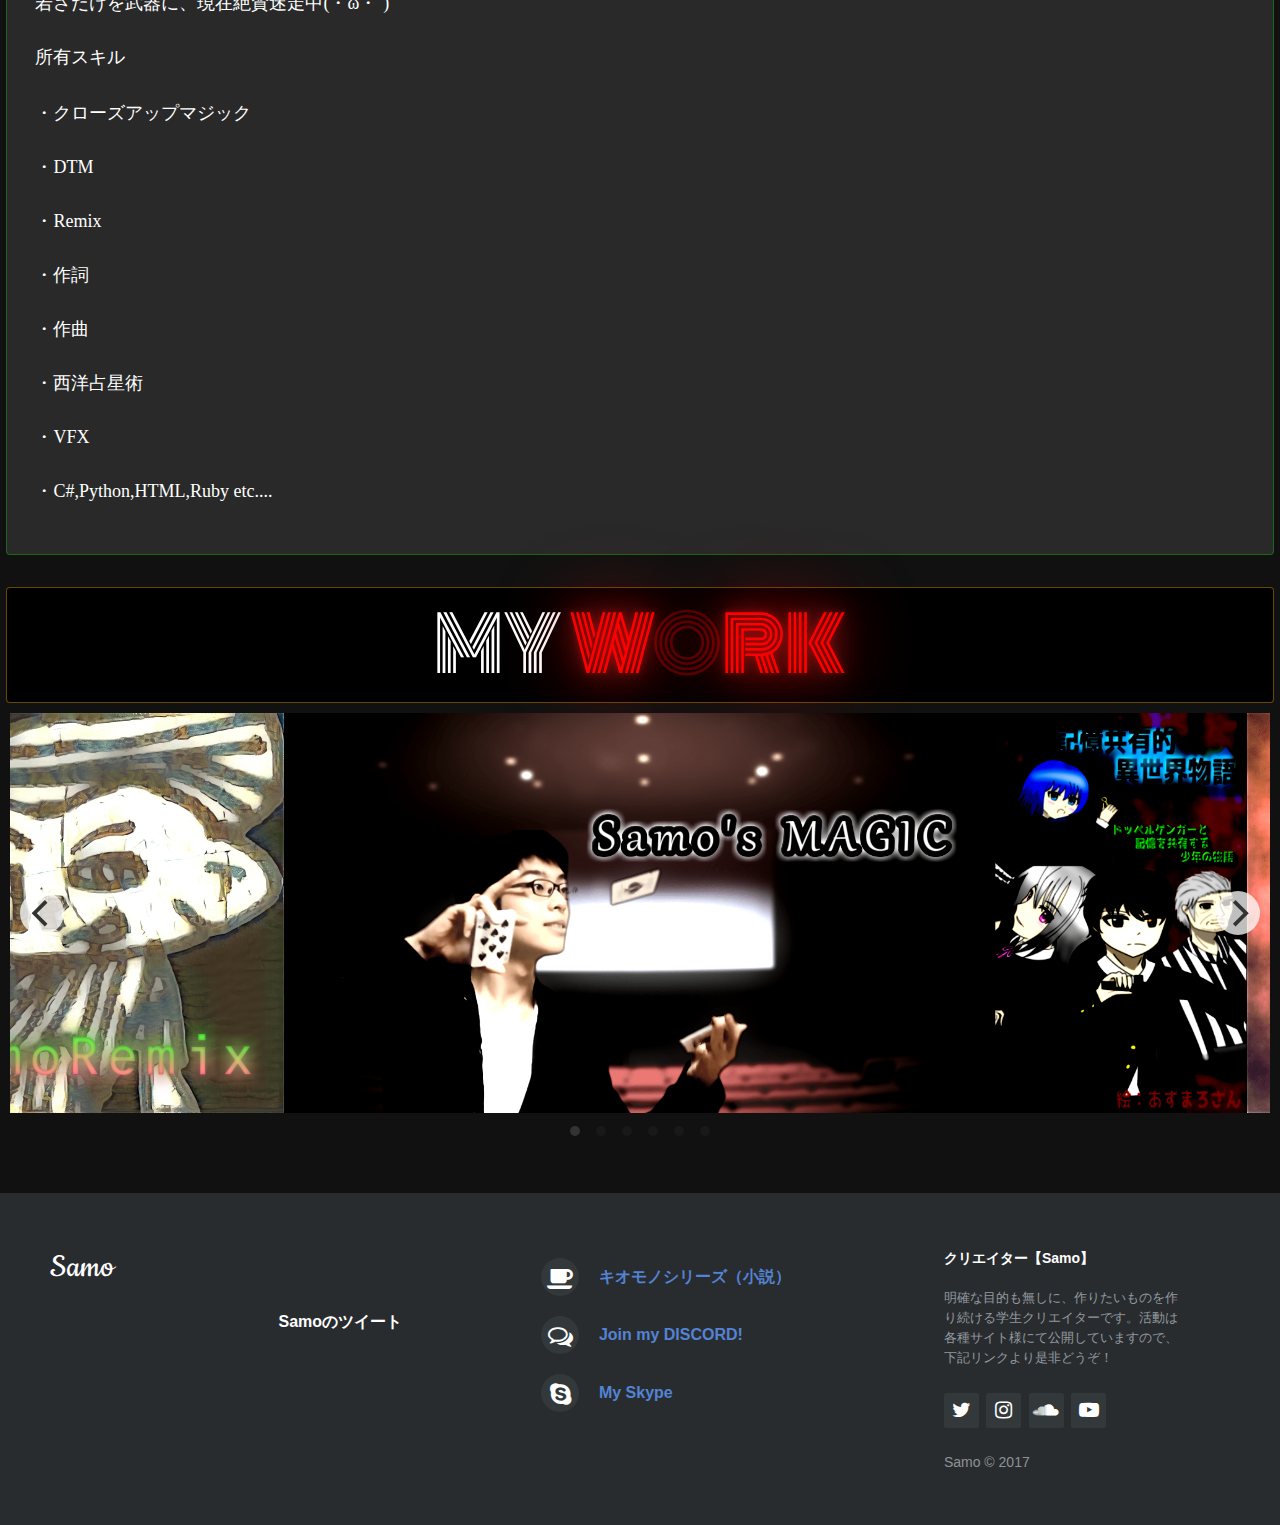
==== commit a02c8e68: "Add files via upload" ====
--- a/index.html
+++ b/index.html
@@ -24,9 +24,6 @@
 	<script src="./js/modernizr-2.6.2.min.js">
         </script>
 
-	<script src="./js/swiper.js">
-        </script>
-
 	<!-- IE HTML 修復 -->
        <script src="./js/html5shiv.js"></script>
 
@@ -50,7 +47,6 @@
 	<link href="./css/html5doctor.css" rel="stylesheet" type="text/css" media="screen,print">
         <link href="./css/footer.css" rel="stylesheet">
         <link href="./css/neon.css" rel="stylesheet" type="text/css">
-        <link href="./css/swiper.css" rel="stylesheet" type="text/css">
         <link href="./css/menu.css" rel="stylesheet" type="text/css">
         <link href="./css/style.css" rel="stylesheet">
         <link href="./css/jquery.sectionmenu.css" rel="stylesheet">　　　　　　　　
@@ -177,39 +173,32 @@
         </h1>
 	</div>
 
- <div class="swiper-container">
-    <div class="swiper-wrapper">
-
-      <div class="swiper-slide">
-      <span style="">
-      <img src="./img/kore.jpg" width="300" height="300" alt="">
-      <span style="font-family : 'Cookie'; font-size: 18pt"><h1><a href="https://www.youtube.com/channel/UCYWslm1OLQiT4auWAmbXuiQ?sub_confirmation=1">Samo</a></h1></span>
-　　　<span style="font-family : 'ＭＳ Ｐ明朝'"><p>クリエイター。１５歳。</p><br><p>明確な目的も持たず</p><p>更なる技術を求め続ける変態</p>
-      </br>
-      </span>
-      </div>
-
-      <div class="swiper-slide">
-      <span style="">
-      <img src="./img/magic.jpeg" width="300" height="300" alt="">
-      <span style="font-family : 'ＭＳ Ｐ明朝'"><h1><a href="https://www.youtube.com/playlist?list=PL2-kedNFod8p-b9Hc5Iyky4Wa-sf-DWRb">Samo(マジック）</a></h1>
-　　　<p>趣味マジシャン。</p><br><p>ビジュアルエフェクト大好き</p><p>クローズアップがメイン</p>
-      </br>
-      </span>
-      </div>
-
-      <div class="swiper-slide">
-      <span style="">
-      <img src="./img/SamoRemix.jpg" width="300" height="300" alt="">
-      <span style="font-family : 'ＭＳ Ｐ明朝'"><h1><a href="https://soundcloud.com/fsfdawhd1yw3">SamoRemix</a></h1>
-　　　<p>DTM大好き人間</p><br><p>Arp系の音源がお気に入り</p><p>Remix作品をメインとしているが、作曲もしている</p>
-      </br>
-      </span>
-      </div>
-
-    <!-- Add Pagination -->
-    <div class="swiper-pagination"></div>
-</div>
+         <div class="SAMblock"> 
+         <br>
+         <p class="SAM-img">
+         <img src="./img/oooon.png" width="200px"></p></br>
+
+         <div class="threed">
+        <br><font size="7" face="ＭＳ 明朝">さも</font></br>
+　　　　 </div>
+
+　　　　<div class="SAM-h1">
+        <font size="4.5">
+        <p>　作りたいものを作り続ける学生クリエイター</p>
+        <p>　若さだけを武器に、現在絶賛迷走中(・ω・`)</p>
+        <br>　所有スキル</br>
+　　　　<p>　・クローズアップマジック</p>
+　　　　<p>　・DTM</p>
+　　　　<p>　・Remix</p>
+　　　　<p>　・作詞</p>
+　　　　<p>　・作曲</p>
+　　　　<p>　・西洋占星術</p>
+　　　　<p>　・VFX</p>
+　　　　<p>　・C#,Python,HTML,Ruby etc....</p>
+        </font>
+　　　　　</div>
+　　　　  </div>
+　　　　  </div>
 
 	<div class="neon">
         <h1>
@@ -217,6 +206,7 @@
             <span id="work">Work</span>
         </h1>
 	</div>
+
            <div class="carousel"
             data-flickity='{ "autoPlay": 1500, "imagesLoaded": true, "percentPosition": false, "wrapAround": true}'>
             <img src="./img/SAMOSMAGIC.png" alt="Samo'sMAGIC" />
--- a/css/neon.css
+++ b/css/neon.css
@@ -9,7 +9,7 @@
     border-radius: 4px;
     width: 500px;
     margin: 20px auto 0 auto;
-    padding: 10px;
+�@�@padding: 1em 0 ;
     background-color: #000;
     width: 99%;
 }
--- a/css/style.css
+++ b/css/style.css
@@ -82,3 +82,41 @@
 #page p {
 	line-height: 30px;
 }
+
+.SAMblock {
+    border: 1px solid rgba(7,194,4,0.4);
+    border-radius: 4px;
+    width: 500px;
+    margin: 20px auto 0 auto;
+    padding: 10px;
+    background-color: #292929;
+    width: 99%;
+    }
+
+@media screen and ( max-width:479px )
+{
+
+    border: 1px solid rgba(7,194,4,0.4);
+    border-radius: 4px;
+    width: auto ;
+    margin: 20px auto 0 auto;
+    padding: 10px;
+    background-color: #292929;
+    width: 99%;
+    padding: 0 10px ;
+    }
+
+.SAM-h1{
+	color:  #ffffff;
+        font-family: 'Kokoro';
+        line-height: 26px;
+}
+
+.SAMblock .SAM-img{
+       max-width: 40%;
+}
+
+.threed{
+  color: #fafafa;
+  letter-spacing: 0;
+  text-shadow: 0px 1px 0px #999, 0px 2px 0px #888, 0px 3px 0px #777, 0px 4px 0px #666, 0px 5px 0px #555, 0px 6px 0px #444, 0px 7px 0px #333, 0px 8px 7px #001135 }
